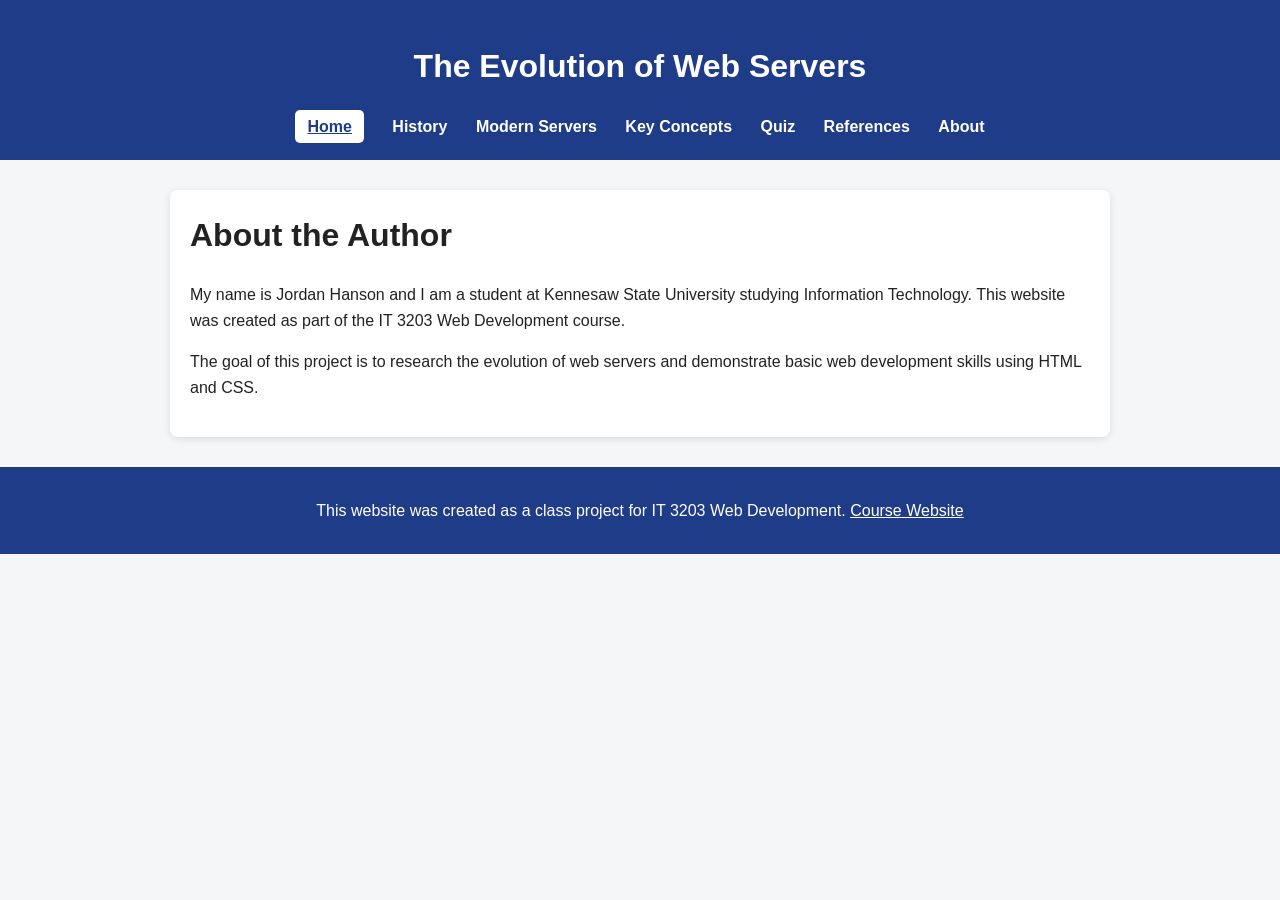
==== about.html @ 0a53cfe8 "initial clean upload" ====
<!doctype html>
<html lang="en">
<head>
<meta charset="UTF-8">
<title>The Evolution of Web Servers</title>
<link rel="stylesheet" href="style.css">
</head>

<body>

<header class="site-header">
<h1>The Evolution of Web Servers</h1>

<nav class="menu">
  <a href="index.html" class="active">Home</a>
  <a href="history.html">History</a>
  <a href="modern-servers.html">Modern Servers</a>
  <a href="concepts.html">Key Concepts</a>
  <a href="quiz.html">Quiz</a>
  <a href="references.html">References</a>
  <a href="about.html">About</a>
</nav>

</header>

<div class="container">

<h1 class="page-title">About the Author</h1>


<p>
My name is Jordan Hanson and I am a student at Kennesaw State University
studying Information Technology. This website was created as part of the
IT 3203 Web Development course.
</p>

<p>
The goal of this project is to research the evolution of web servers
and demonstrate basic web development skills using HTML and CSS.
</p>

</div>
<footer class="site-footer">
<p>
This website was created as a class project for IT 3203 Web Development.
<a href="https://ksuweb.github.io/IT3203/">Course Website</a>
</p>
</footer>

</body>
</html>
---- style.css ----
body {
  font-family: Arial, sans-serif;
  margin: 0;
  background-color: #f4f6f8;
  color: #222;
  line-height: 1.6;
}

header,
.site-header {
  background-color: #1f3c88;
  color: white;
  padding: 20px;
  text-align: center;
}

nav,
.menu {
  margin-top: 10px;
}

nav a,
.menu a {
  color: white;
  text-decoration: none;
  margin: 0 12px;
  font-weight: bold;
}

nav a:hover,
.menu a:hover {
  text-decoration: underline;
}

main,
.container {
  max-width: 900px;
  margin: 30px auto;
  padding: 20px;
  background-color: white;
  border-radius: 8px;
  box-shadow: 0 2px 8px rgba(0, 0, 0, 0.1);
}

.page-title {
  margin-top: 0;
}

table {
  width: 100%;
  border-collapse: collapse;
  margin-top: 20px;
}

th,
td {
  border: 1px solid #ccc;
  padding: 10px;
  text-align: left;
}

th {
  background-color: #eef3f8;
}

.quiz-container h2 {
  margin-top: 0;
}

.question {
  margin-bottom: 25px;
  padding: 15px;
  background-color: #f9fafb;
  border-left: 5px solid #1f3c88;
  border-radius: 6px;
}

.question label,
form label {
  display: block;
  margin: 8px 0;
}

input[type="text"] {
  width: 100%;
  max-width: 400px;
  padding: 10px;
  font-size: 1rem;
  margin-top: 8px;
  box-sizing: border-box;
}

button {
  padding: 10px 18px;
  margin-right: 10px;
  border: none;
  border-radius: 5px;
  background-color: #1f3c88;
  color: white;
  cursor: pointer;
  font-size: 1rem;
}

button:hover {
  background-color: #16306d;
}

#results {
  margin-top: 25px;
  padding: 20px;
  border-radius: 6px;
  background-color: #eef3f8;
}

.correct {
  color: green;
  font-weight: bold;
}

.incorrect {
  color: red;
  font-weight: bold;
}

img {
  max-width: 100%;
  height: auto;
}

footer,
.site-footer {
  text-align: center;
  padding: 15px;
  margin-top: 30px;
  background-color: #1f3c88;
  color: white;
}

footer a,
.site-footer a {
  color: white;
}
/* Highlights the current page link */
.menu a {
  color: white;
  text-decoration: none;
  margin: 0 12px;
  font-weight: bold;
}

.menu a:visited {
  color: white;
}

.menu a:hover {
  color: #ffcc00;
  text-decoration: underline;
}

.menu a.active {
  background-color: white;
  color: #1f3c88;
  padding: 8px 12px;
  border-radius: 5px;
  text-decoration: underline;
}

/* Responsive design for tablets */
@media (max-width: 768px) {
  .menu {
    display: flex;
    flex-direction: column;
    align-items: center;
  }

  .menu a {
    margin: 8px 0;
  }

  .container {
    margin: 10px;
    padding: 15px;
  }

  table {
    font-size: 0.9rem;
  }
}

/* Responsive design for phones */
@media (max-width: 480px) {
  h1 {
    font-size: 1.5rem;
  }

  body {
    font-size: 0.95rem;
  }

  button {
    width: 100%;
    margin-top: 10px;
  }

  input[type="text"] {
    width: 100%;
  }
}
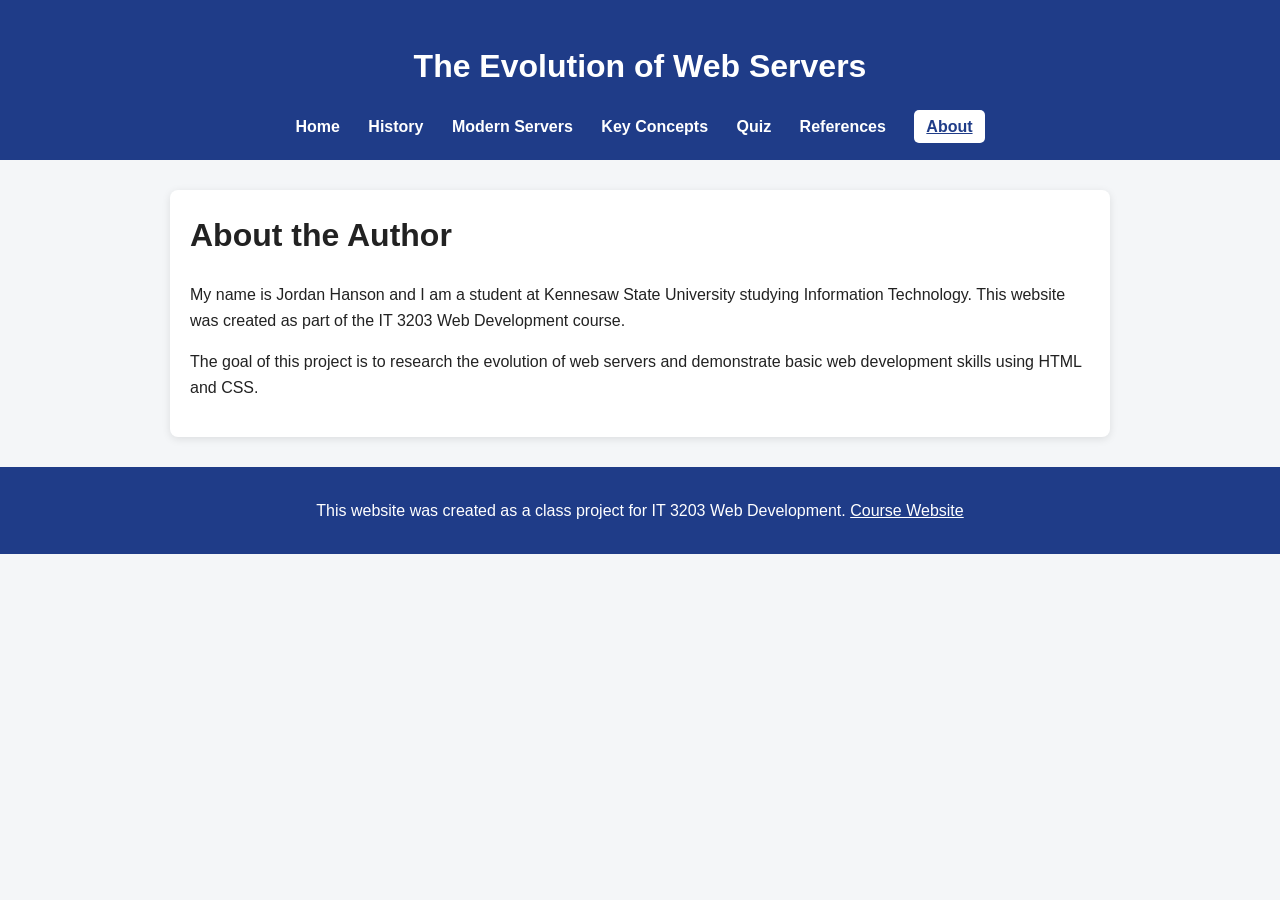
==== commit 5ee20ae2: "fix nav links and css" ====
--- a/about.html
+++ b/about.html
@@ -12,13 +12,13 @@
 <h1>The Evolution of Web Servers</h1>
 
 <nav class="menu">
-  <a href="index.html" class="active">Home</a>
+  <a href="index.html">Home</a>
   <a href="history.html">History</a>
   <a href="modern-servers.html">Modern Servers</a>
   <a href="concepts.html">Key Concepts</a>
   <a href="quiz.html">Quiz</a>
   <a href="references.html">References</a>
-  <a href="about.html">About</a>
+  <a href="about.html" class="active">About</a>
 </nav>
 
 </header>
